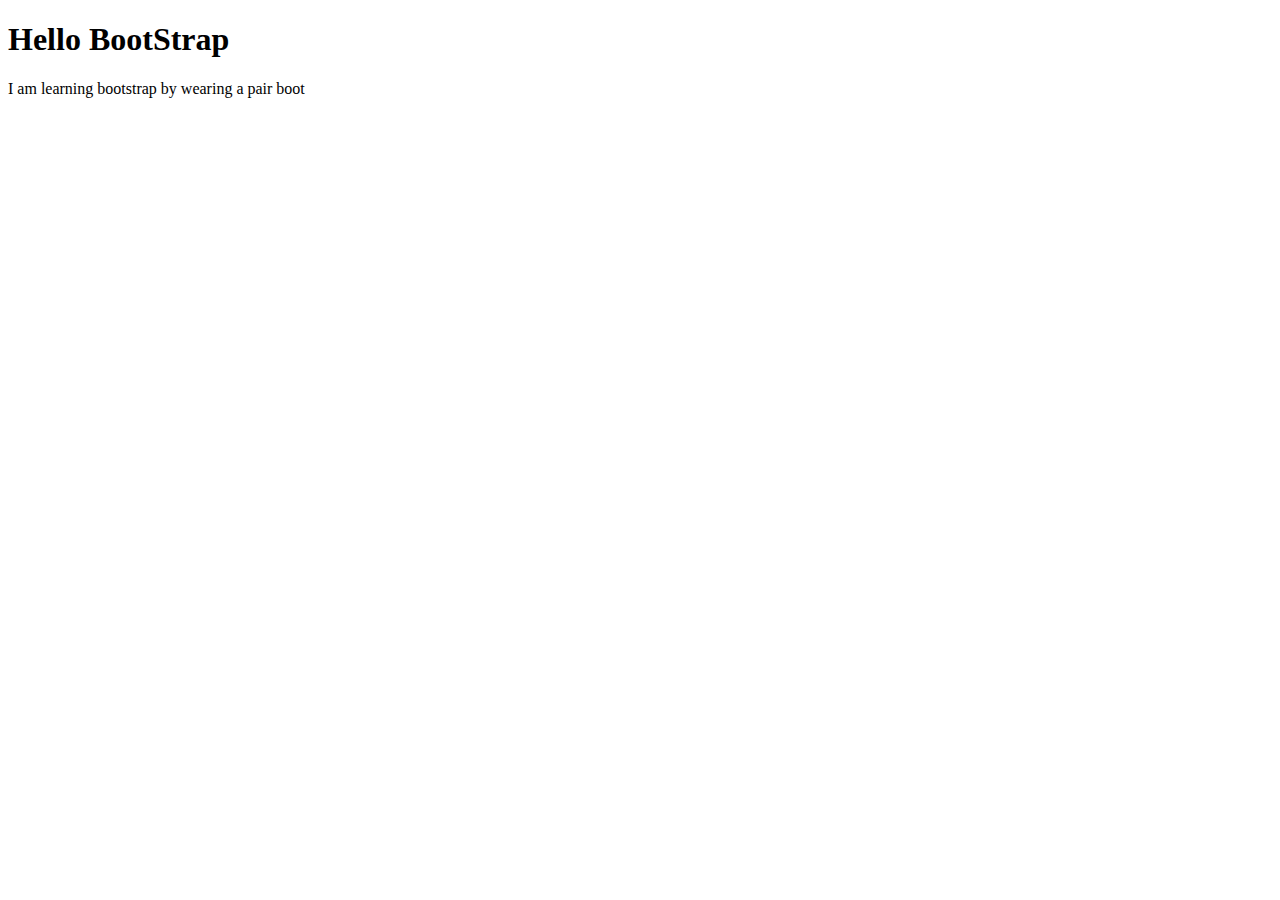
==== index.html @ b8e21379 "first commit" ====
<!DOCTYPE html>
<html lang="en">

<head>
    <meta charset="UTF-8">
    <meta name="viewport" content="width=device-width, initial-scale=1.0">
    <title>Bootstrap Module</title>
    <link href="https://cdn.jsdelivr.net/npm/bootstrap@5.0.0-beta1/dist/css/bootstrap.min.css" rel="stylesheet"
        integrity="sha384-giJF6kkoqNQ00vy+HMDP7azOuL0xtbfIcaT9wjKHr8RbDVddVHyTfAAsrekwKmP1" crossorigin="anonymous">
    <link rel="stylesheet" href="css/style.css">
</head>

<body>
    <h1>Hello BootStrap</h1>
    <p>I am learning bootstrap by wearing a pair boot</p>
</body>

</html>
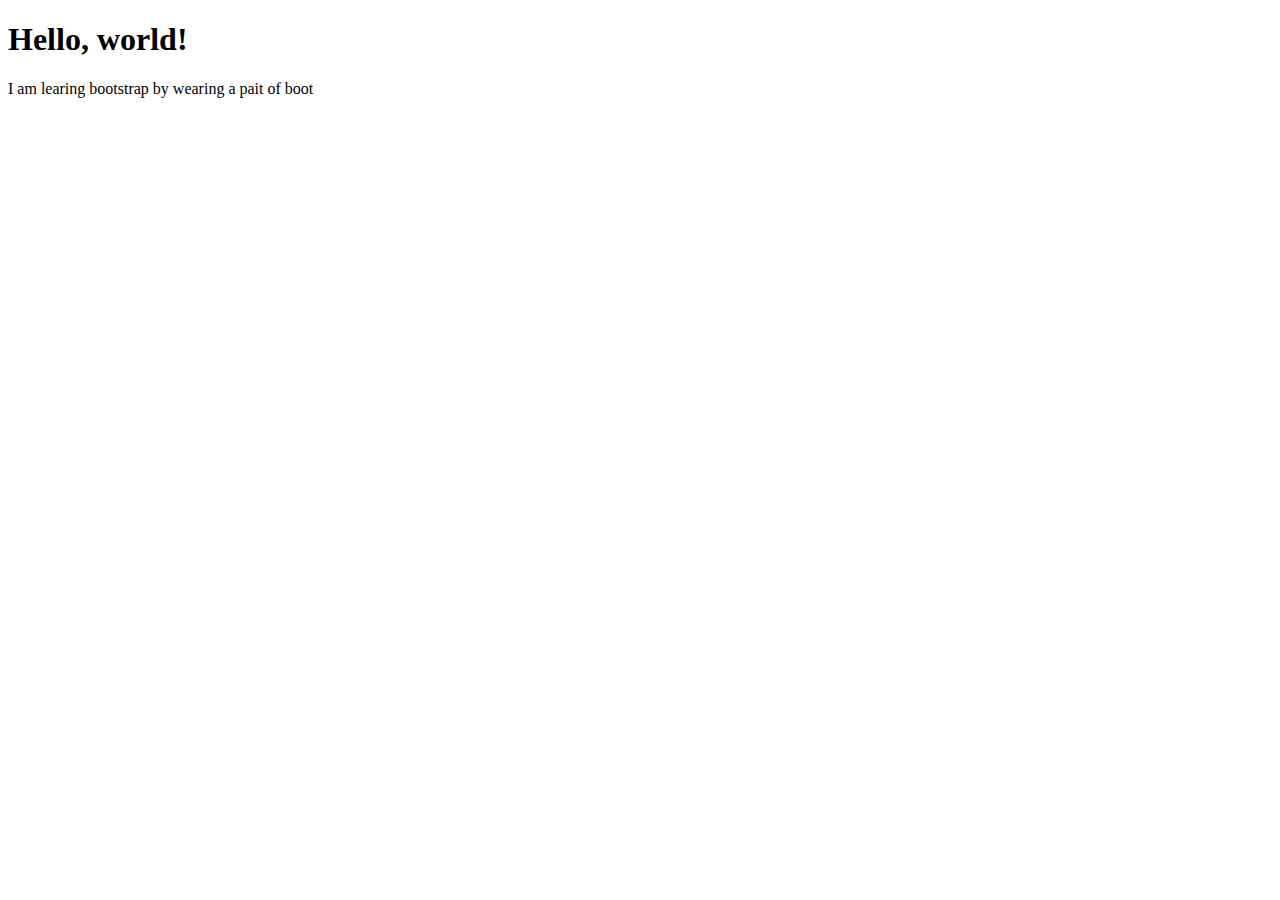
==== commit b0742cd2: "setting up bootstarp for learing new thigs" ====
--- a/index.html
+++ b/index.html
@@ -1,18 +1,30 @@
-<!DOCTYPE html>
+<!doctype html>
 <html lang="en">
+  <head>
+    <!-- Required meta tags -->
+    <meta charset="utf-8">
+    <meta name="viewport" content="width=device-width, initial-scale=1">
 
-<head>
-    <meta charset="UTF-8">
-    <meta name="viewport" content="width=device-width, initial-scale=1.0">
-    <title>Bootstrap Module</title>
-    <link href="https://cdn.jsdelivr.net/npm/bootstrap@5.0.0-beta1/dist/css/bootstrap.min.css" rel="stylesheet"
-        integrity="sha384-giJF6kkoqNQ00vy+HMDP7azOuL0xtbfIcaT9wjKHr8RbDVddVHyTfAAsrekwKmP1" crossorigin="anonymous">
+    <!-- Bootstrap CSS -->
+    <link href="https://cdn.jsdelivr.net/npm/bootstrap@5.0.0-beta1/dist/css/bootstrap.min.css" rel="stylesheet" integrity="sha384-giJF6kkoqNQ00vy+HMDP7azOuL0xtbfIcaT9wjKHr8RbDVddVHyTfAAsrekwKmP1" crossorigin="anonymous">
+    <!-- CSS -->
     <link rel="stylesheet" href="css/style.css">
-</head>
 
-<body>
-    <h1>Hello BootStrap</h1>
-    <p>I am learning bootstrap by wearing a pair boot</p>
-</body>
+    <title>BootStrap Module</title>
+  </head>
+  <body>
+    <h1>Hello, world!</h1>
+    <p>I am learing bootstrap by wearing a pait of boot</p>
 
+    <!-- Optional JavaScript; choose one of the two! -->
+
+    <!-- Option 1: Bootstrap Bundle with Popper -->
+    <script src="https://cdn.jsdelivr.net/npm/bootstrap@5.0.0-beta1/dist/js/bootstrap.bundle.min.js" integrity="sha384-ygbV9kiqUc6oa4msXn9868pTtWMgiQaeYH7/t7LECLbyPA2x65Kgf80OJFdroafW" crossorigin="anonymous"></script>
+
+    <!-- Option 2: Separate Popper and Bootstrap JS -->
+    <!--
+    <script src="https://cdn.jsdelivr.net/npm/@popperjs/core@2.5.4/dist/umd/popper.min.js" integrity="sha384-q2kxQ16AaE6UbzuKqyBE9/u/KzioAlnx2maXQHiDX9d4/zp8Ok3f+M7DPm+Ib6IU" crossorigin="anonymous"></script>
+    <script src="https://cdn.jsdelivr.net/npm/bootstrap@5.0.0-beta1/dist/js/bootstrap.min.js" integrity="sha384-pQQkAEnwaBkjpqZ8RU1fF1AKtTcHJwFl3pblpTlHXybJjHpMYo79HY3hIi4NKxyj" crossorigin="anonymous"></script>
+    -->
+  </body>
 </html>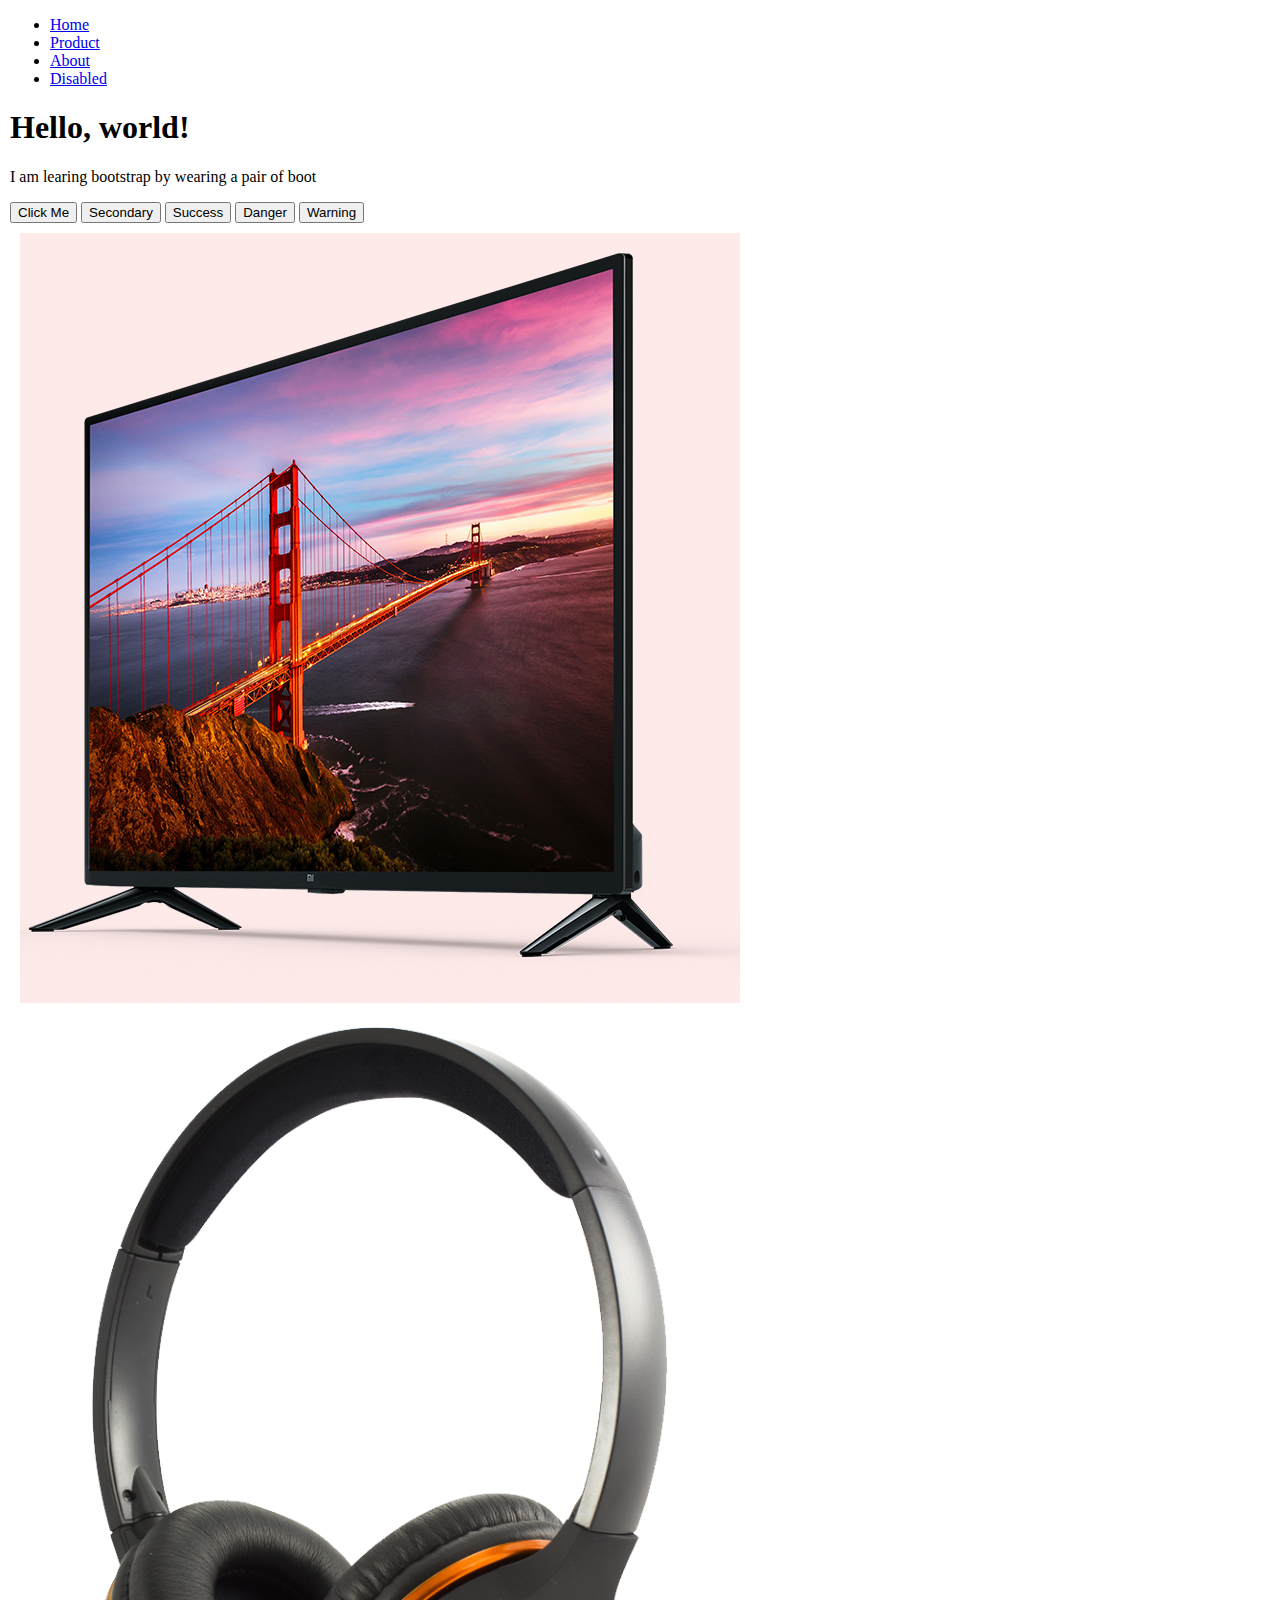
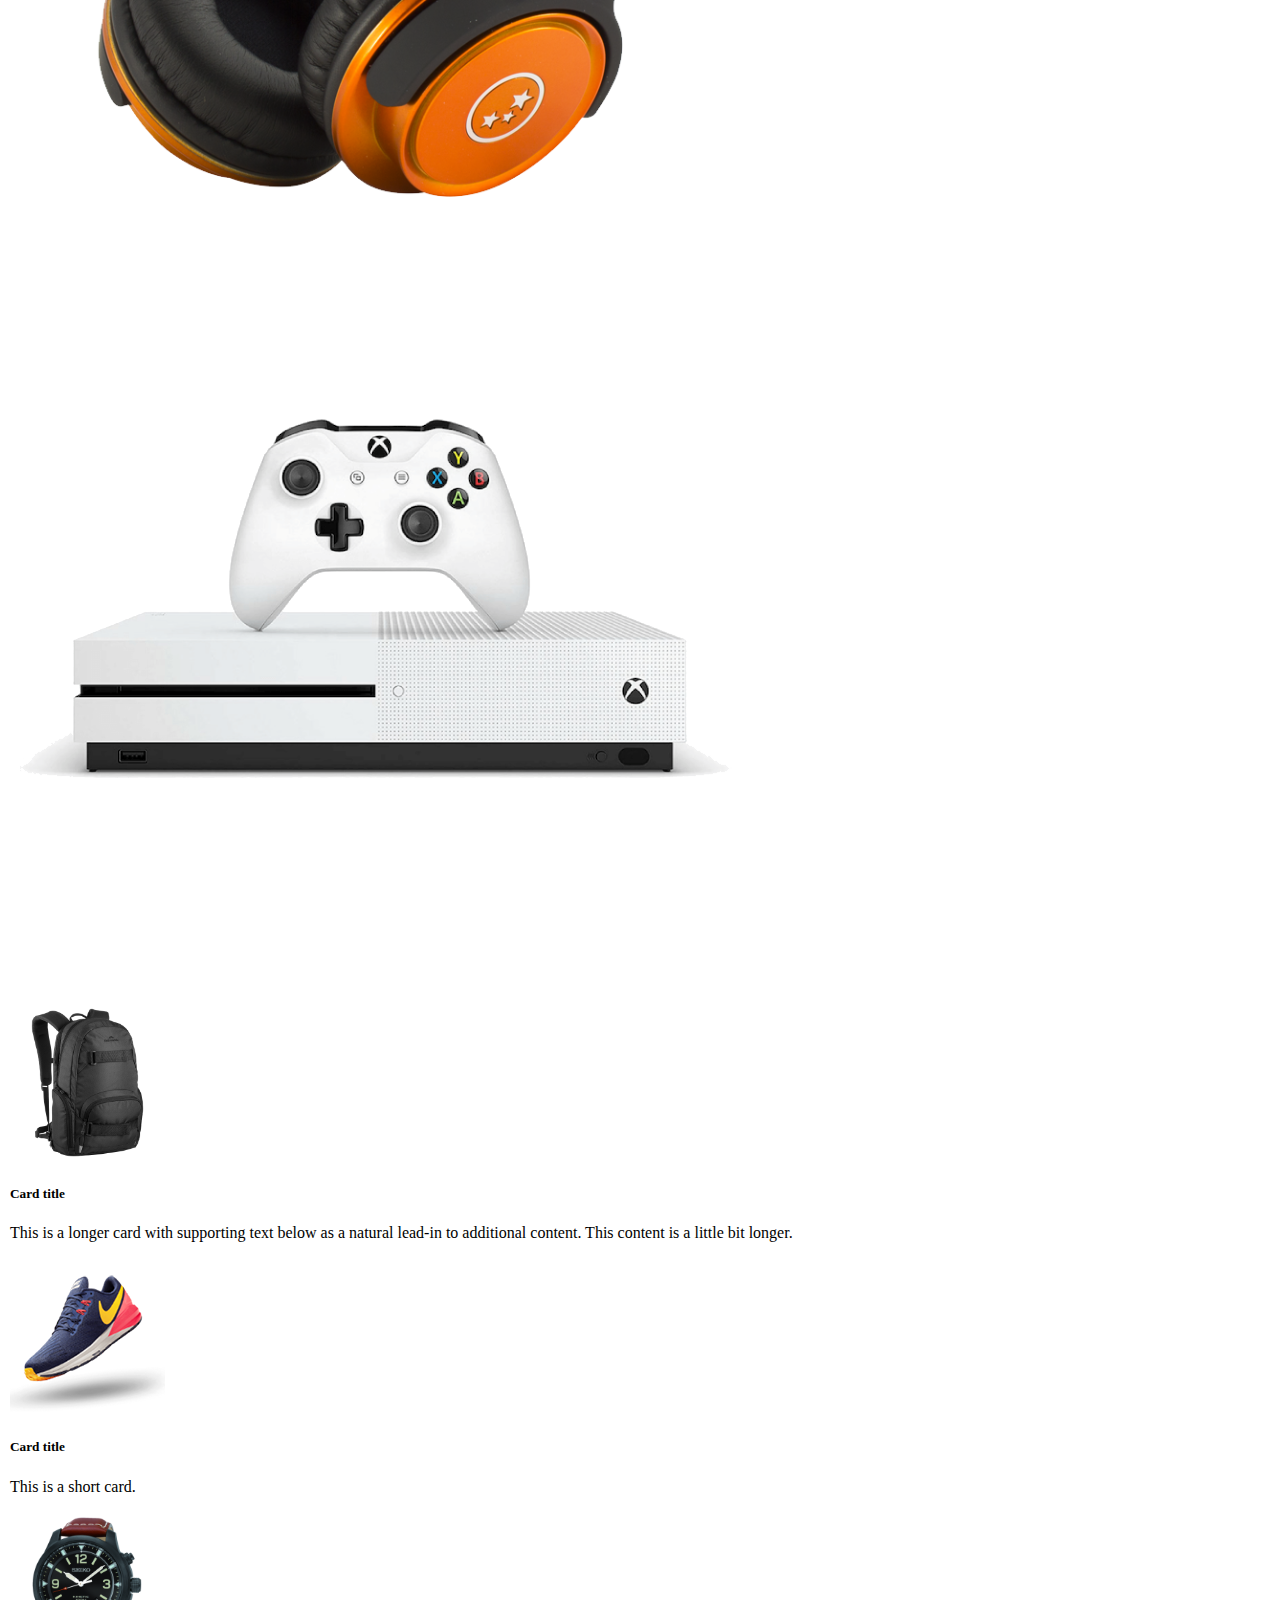
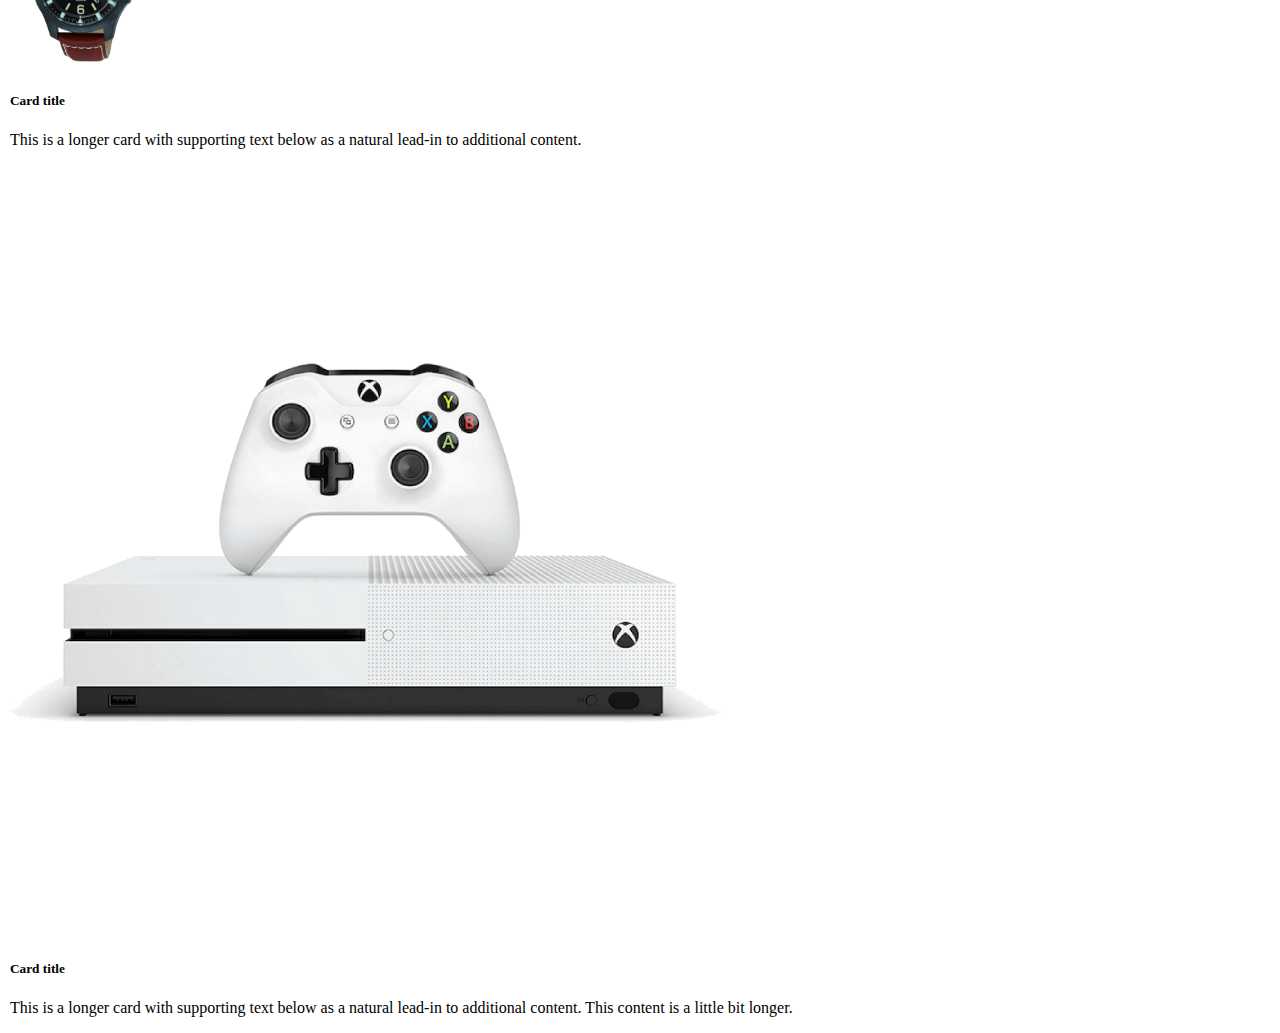
==== commit 07139055: "adding some section" ====
--- a/index.html
+++ b/index.html
@@ -1,30 +1,121 @@
 <!doctype html>
 <html lang="en">
-  <head>
-    <!-- Required meta tags -->
-    <meta charset="utf-8">
-    <meta name="viewport" content="width=device-width, initial-scale=1">
 
-    <!-- Bootstrap CSS -->
-    <link href="https://cdn.jsdelivr.net/npm/bootstrap@5.0.0-beta1/dist/css/bootstrap.min.css" rel="stylesheet" integrity="sha384-giJF6kkoqNQ00vy+HMDP7azOuL0xtbfIcaT9wjKHr8RbDVddVHyTfAAsrekwKmP1" crossorigin="anonymous">
-    <!-- CSS -->
-    <link rel="stylesheet" href="css/style.css">
+<head>
+  <!-- Required meta tags -->
+  <meta charset="utf-8">
+  <meta name="viewport" content="width=device-width, initial-scale=1">
 
-    <title>BootStrap Module</title>
-  </head>
-  <body>
-    <h1>Hello, world!</h1>
-    <p>I am learing bootstrap by wearing a pait of boot</p>
+  <!-- Bootstrap CSS -->
+  <link href="https://cdn.jsdelivr.net/npm/bootstrap@5.0.0-beta1/dist/css/bootstrap.min.css" rel="stylesheet"
+    integrity="sha384-giJF6kkoqNQ00vy+HMDP7azOuL0xtbfIcaT9wjKHr8RbDVddVHyTfAAsrekwKmP1" crossorigin="anonymous">
+  <!-- CSS -->
+  <link rel="stylesheet" href="css/style.css">
 
-    <!-- Optional JavaScript; choose one of the two! -->
+  <title>BootStrap Module</title>
+</head>
 
-    <!-- Option 1: Bootstrap Bundle with Popper -->
-    <script src="https://cdn.jsdelivr.net/npm/bootstrap@5.0.0-beta1/dist/js/bootstrap.bundle.min.js" integrity="sha384-ygbV9kiqUc6oa4msXn9868pTtWMgiQaeYH7/t7LECLbyPA2x65Kgf80OJFdroafW" crossorigin="anonymous"></script>
+<body>
+  <header>
+    <ul class="nav justify-content-end">
+      <li class="nav-item">
+        <a class="nav-link active" aria-current="page" href="#">Home</a>
+      </li>
+      <li class="nav-item">
+        <a class="nav-link" href="#">Product</a>
+      </li>
+      <li class="nav-item">
+        <a class="nav-link" href="#">About</a>
+      </li>
+      <li class="nav-item">
+        <a class="nav-link disabled" href="#" tabindex="-1" aria-disabled="true">Disabled</a>
+      </li>
+    </ul>
+  </header>
+  <h1>Hello, world!</h1>
+  <p class="text-primary">I am learing bootstrap by wearing a pair of boot</p>
+  <button type="button" class="btn btn-primary">Click Me</button>
+  <button type="button" class="btn btn-secondary">Secondary</button>
+  <button type="button" class="btn btn-success">Success</button>
+  <button type="button" class="btn btn-danger">Danger</button>
+  <button type="button" class="btn btn-warning">Warning</button>
 
-    <!-- Option 2: Separate Popper and Bootstrap JS -->
-    <!--
+    <section>
+        <div class="images">
+          <img class="shadow-lg p-3 mb-5 bg-white rounded w-25 img-fluid img-thumbnail" src="images/tv.png" alt="">
+          <img class="shadow-lg p-3 mb-5 bg-white rounded w-25 img-fluid img-thumbnail" src="images/headphone.png" alt="">
+          <img class="shadow-lg p-3 mb-5 bg-white rounded w-25 img-fluid img-thumbnail" src="images/xbox.png" alt="">
+        </div>
+    </section>
+    <section>
+      <div class="row row-cols-1 row-cols-md-3 g-4">
+        <div class="col">
+          <div class="card h-100">
+            <img src="images/bag.png" class="card-img-top" alt="...">
+            <div class="card-body">
+              <h5 class="card-title">Card title</h5>
+              <p class="card-text">This is a longer card with supporting text below as a natural lead-in to additional content. This content is a little bit longer.</p>
+            </div>
+          </div>
+        </div>
+        <div class="col">
+          <div class="card h-100">
+            <img src="images/shoes.png" class="card-img-top" alt="...">
+            <div class="card-body">
+              <h5 class="card-title">Card title</h5>
+              <p class="card-text">This is a short card.</p>
+            </div>
+          </div>
+        </div>
+        <div class="col">
+          <div class="card h-100">
+            <img src="images/watch.png" class="card-img-top" alt="...">
+            <div class="card-body">
+              <h5 class="card-title">Card title</h5>
+              <p class="card-text">This is a longer card with supporting text below as a natural lead-in to additional content.</p>
+            </div>
+          </div>
+        </div>
+        <div class="col">
+          <div class="card h-100">
+            <img src="images/xbox.png" class="card-img-top" alt="...">
+            <div class="card-body">
+              <h5 class="card-title">Card title</h5>
+              <p class="card-text">This is a longer card with supporting text below as a natural lead-in to additional content. This content is a little bit longer.</p>
+            </div>
+          </div>
+        </div>
+      </div>
+    </section>
+
+
+
+
+
+
+
+
+
+
+
+
+
+
+
+
+
+  <!-- Optional JavaScript; choose one of the two! -->
+
+  <!-- Option 1: Bootstrap Bundle with Popper -->
+  <script src="https://cdn.jsdelivr.net/npm/bootstrap@5.0.0-beta1/dist/js/bootstrap.bundle.min.js"
+    integrity="sha384-ygbV9kiqUc6oa4msXn9868pTtWMgiQaeYH7/t7LECLbyPA2x65Kgf80OJFdroafW"
+    crossorigin="anonymous"></script>
+
+  <!-- Option 2: Separate Popper and Bootstrap JS -->
+  <!--
     <script src="https://cdn.jsdelivr.net/npm/@popperjs/core@2.5.4/dist/umd/popper.min.js" integrity="sha384-q2kxQ16AaE6UbzuKqyBE9/u/KzioAlnx2maXQHiDX9d4/zp8Ok3f+M7DPm+Ib6IU" crossorigin="anonymous"></script>
     <script src="https://cdn.jsdelivr.net/npm/bootstrap@5.0.0-beta1/dist/js/bootstrap.min.js" integrity="sha384-pQQkAEnwaBkjpqZ8RU1fF1AKtTcHJwFl3pblpTlHXybJjHpMYo79HY3hIi4NKxyj" crossorigin="anonymous"></script>
     -->
-  </body>
+</body>
+
 </html>--- a/css/style.css
+++ b/css/style.css
@@ -0,0 +1,10 @@
+body{
+    margin: 10px;
+}
+.images img{
+    margin: 10px;
+}
+/* .card img{
+    height: 300px;
+    width: 450px;
+} */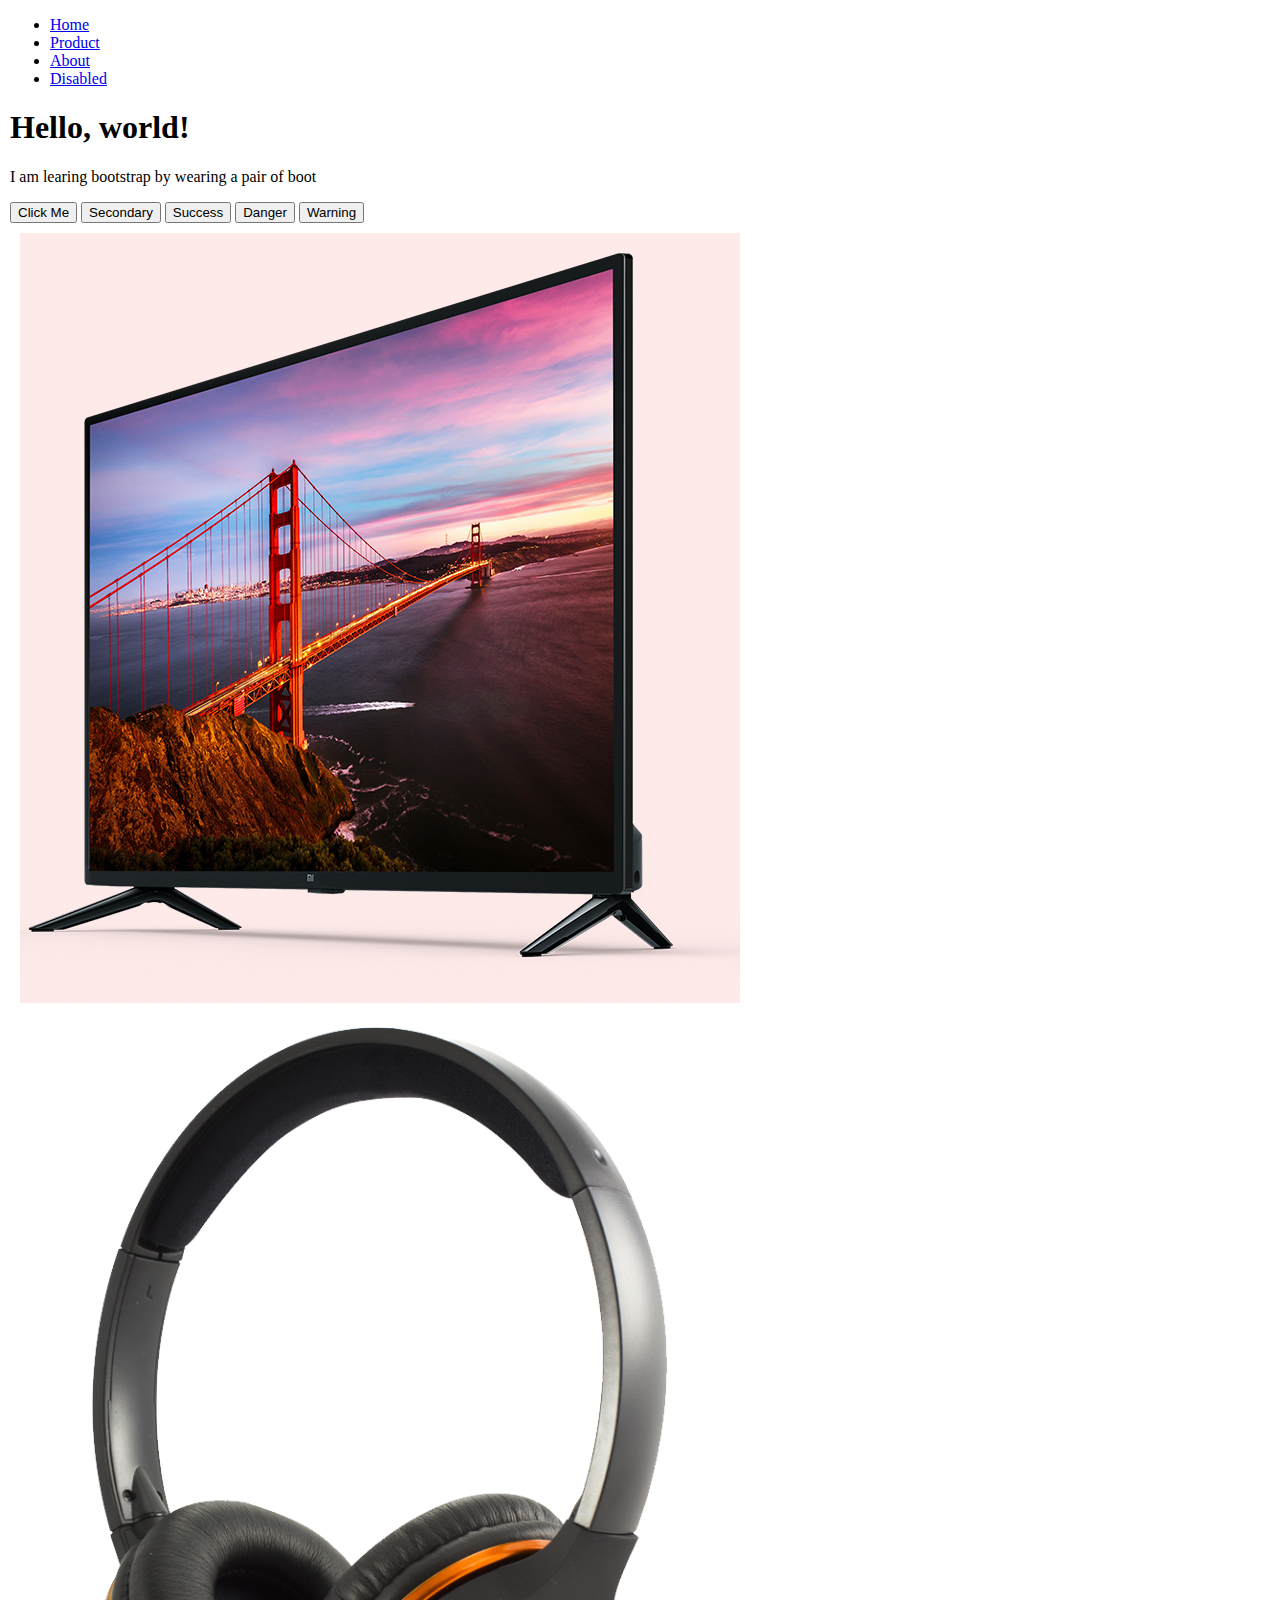
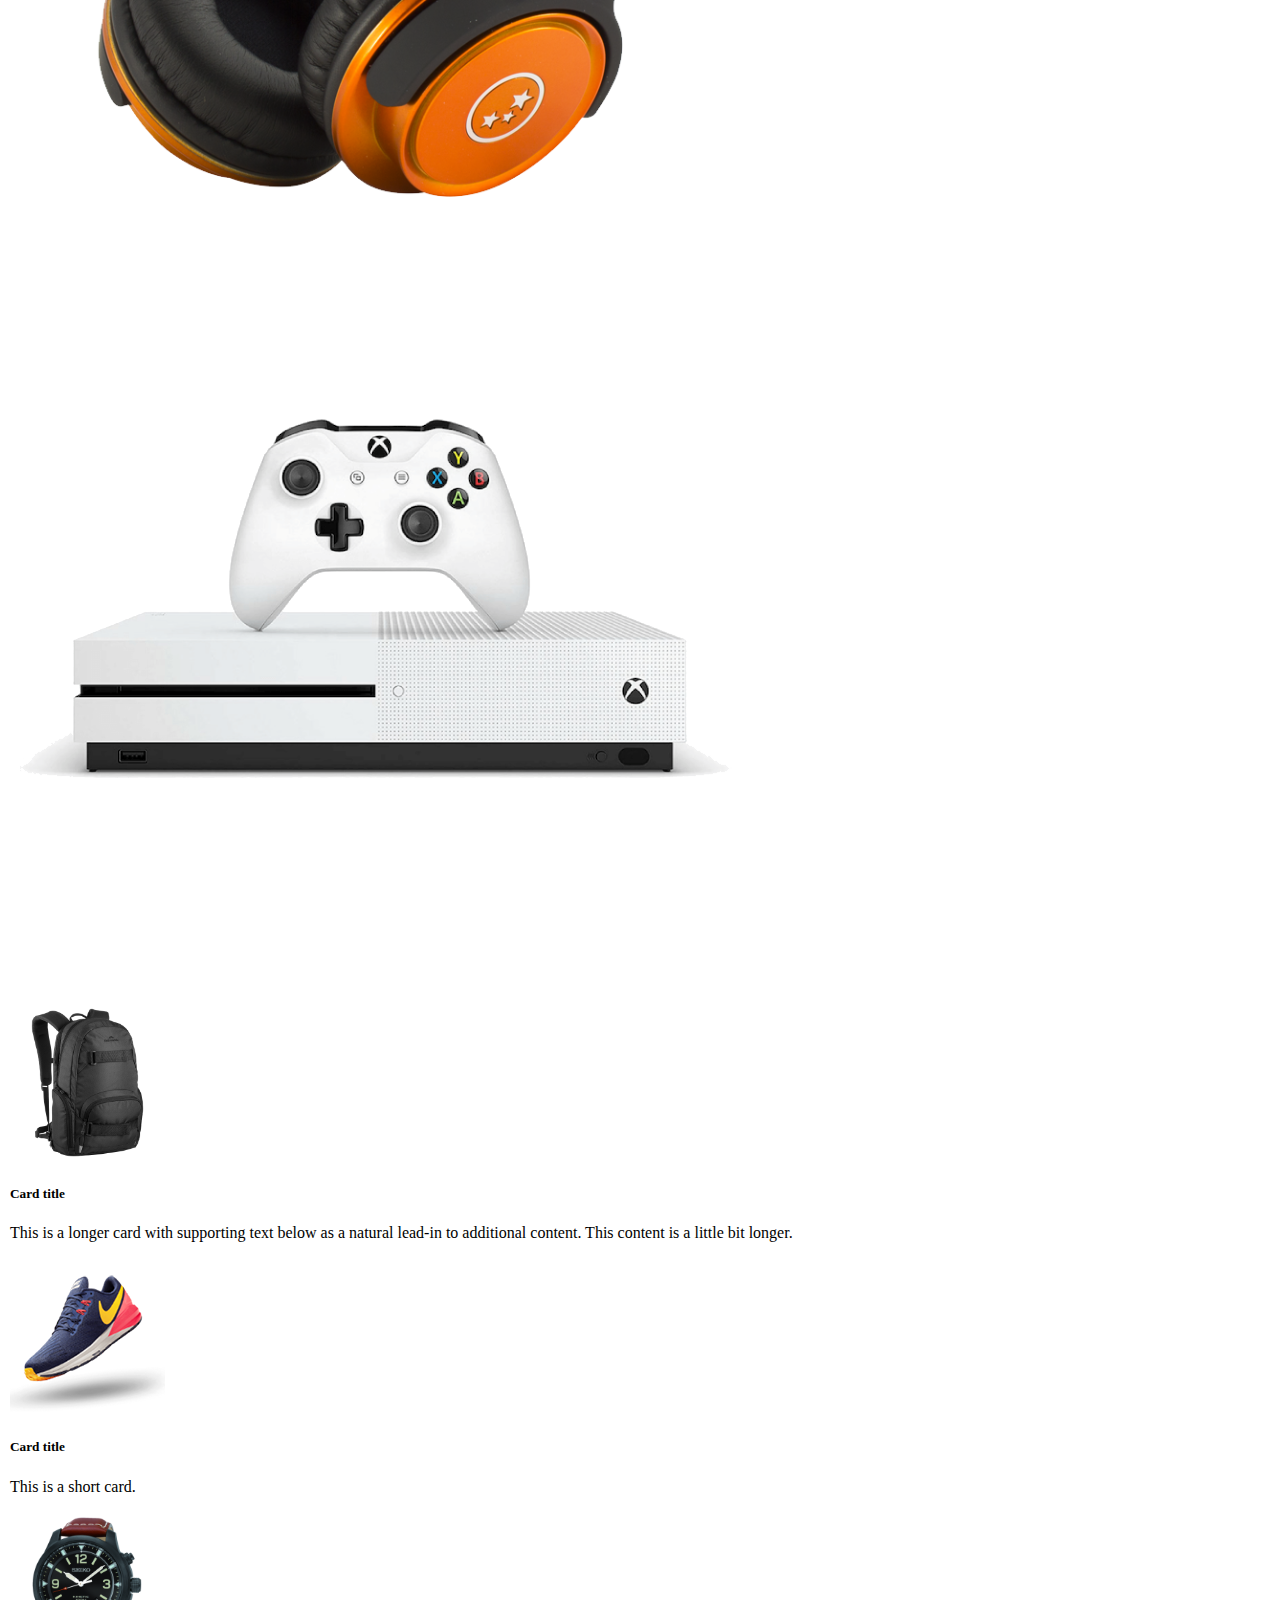
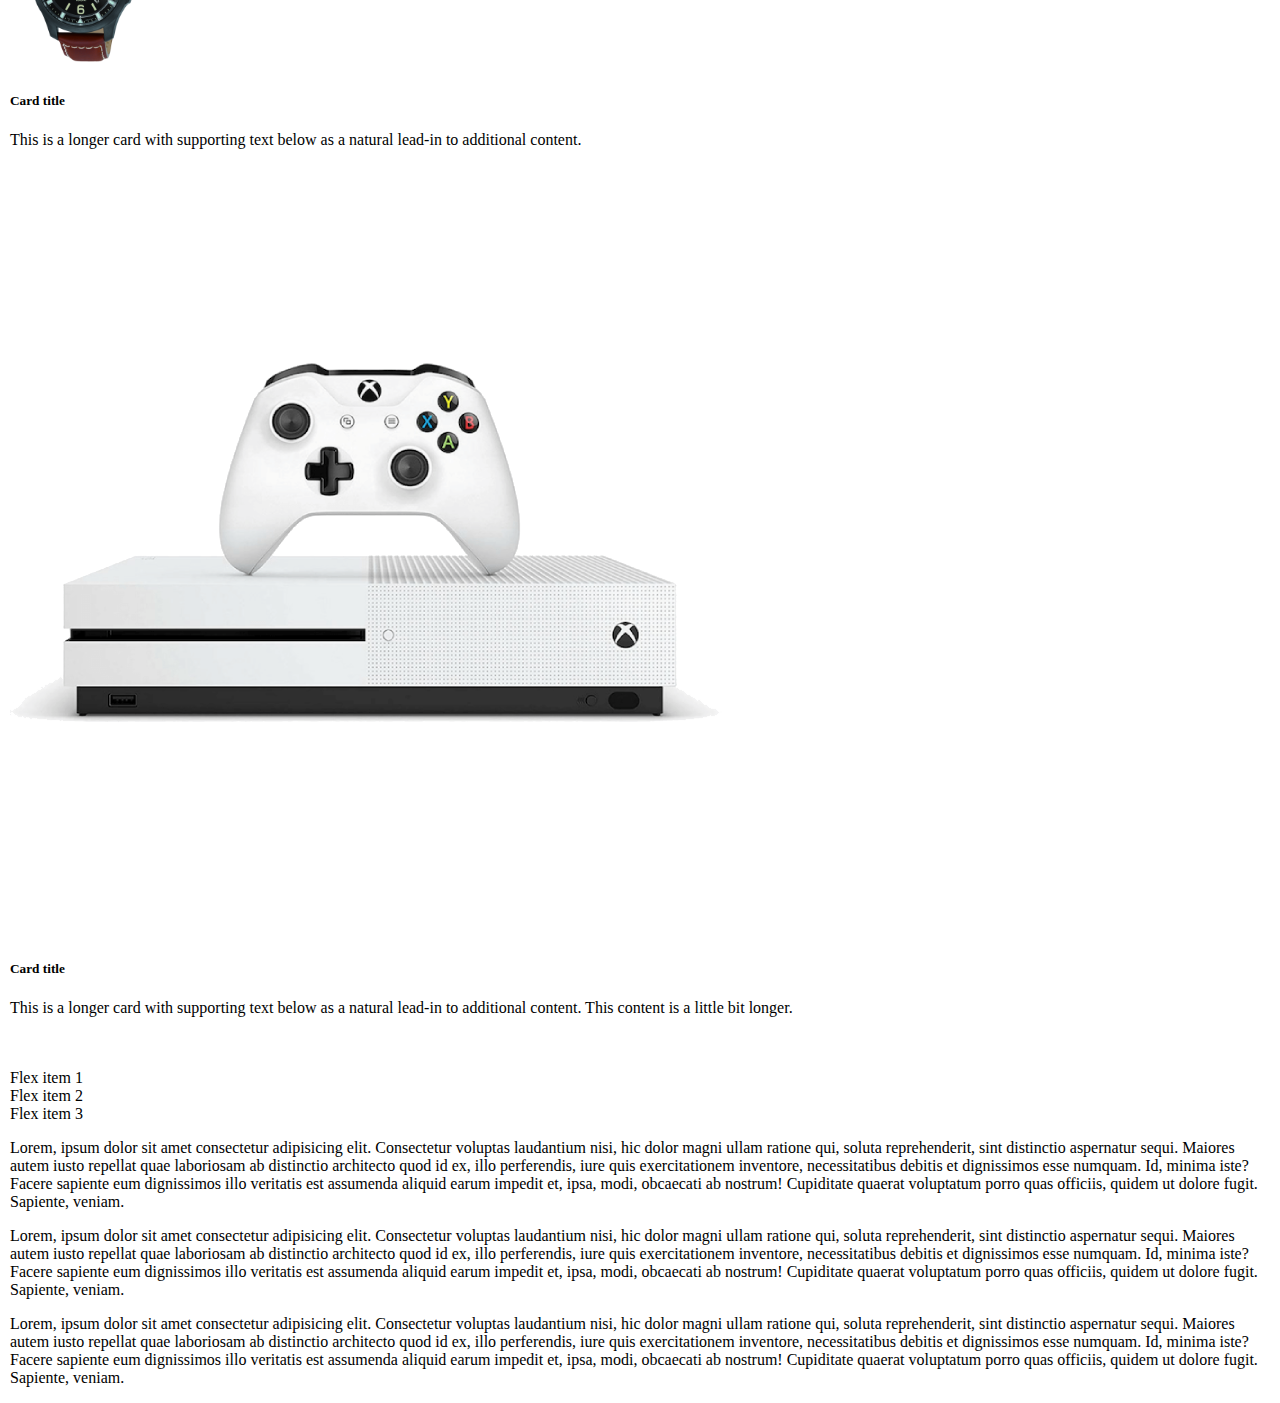
==== commit 54353e3b: "adding some new section" ====
--- a/index.html
+++ b/index.html
@@ -40,53 +40,91 @@
   <button type="button" class="btn btn-danger">Danger</button>
   <button type="button" class="btn btn-warning">Warning</button>
 
-    <section>
-        <div class="images">
-          <img class="shadow-lg p-3 mb-5 bg-white rounded w-25 img-fluid img-thumbnail" src="images/tv.png" alt="">
-          <img class="shadow-lg p-3 mb-5 bg-white rounded w-25 img-fluid img-thumbnail" src="images/headphone.png" alt="">
-          <img class="shadow-lg p-3 mb-5 bg-white rounded w-25 img-fluid img-thumbnail" src="images/xbox.png" alt="">
-        </div>
-    </section>
-    <section>
-      <div class="row row-cols-1 row-cols-md-3 g-4">
-        <div class="col">
-          <div class="card h-100">
-            <img src="images/bag.png" class="card-img-top" alt="...">
-            <div class="card-body">
-              <h5 class="card-title">Card title</h5>
-              <p class="card-text">This is a longer card with supporting text below as a natural lead-in to additional content. This content is a little bit longer.</p>
-            </div>
-          </div>
-        </div>
-        <div class="col">
-          <div class="card h-100">
-            <img src="images/shoes.png" class="card-img-top" alt="...">
-            <div class="card-body">
-              <h5 class="card-title">Card title</h5>
-              <p class="card-text">This is a short card.</p>
-            </div>
-          </div>
-        </div>
-        <div class="col">
-          <div class="card h-100">
-            <img src="images/watch.png" class="card-img-top" alt="...">
-            <div class="card-body">
-              <h5 class="card-title">Card title</h5>
-              <p class="card-text">This is a longer card with supporting text below as a natural lead-in to additional content.</p>
-            </div>
-          </div>
-        </div>
-        <div class="col">
-          <div class="card h-100">
-            <img src="images/xbox.png" class="card-img-top" alt="...">
-            <div class="card-body">
-              <h5 class="card-title">Card title</h5>
-              <p class="card-text">This is a longer card with supporting text below as a natural lead-in to additional content. This content is a little bit longer.</p>
-            </div>
+  <section class="container">
+    <div class="images">
+      <img class="shadow-lg p-3 mb-5 bg-white rounded w-25 img-fluid img-thumbnail" src="images/tv.png" alt="">
+      <img class="shadow-lg p-3 mb-5 bg-white rounded w-25 img-fluid img-thumbnail" src="images/headphone.png" alt="">
+      <img class="shadow-lg p-3 mb-5 bg-white rounded w-25 img-fluid img-thumbnail" src="images/xbox.png" alt="">
+    </div>
+  </section>
+  <section>
+    <div class="row row-cols-1 row-cols-md-3 g-4">
+      <div class="col">
+        <div class="card h-100">
+          <img src="images/bag.png" class="card-img-top" alt="...">
+          <div class="card-body">
+            <h5 class="card-title">Card title</h5>
+            <p class="card-text">This is a longer card with supporting text below as a natural lead-in to additional
+              content. This content is a little bit longer.</p>
           </div>
         </div>
       </div>
-    </section>
+      <div class="col">
+        <div class="card h-100">
+          <img src="images/shoes.png" class="card-img-top" alt="...">
+          <div class="card-body">
+            <h5 class="card-title">Card title</h5>
+            <p class="card-text">This is a short card.</p>
+          </div>
+        </div>
+      </div>
+      <div class="col">
+        <div class="card h-100">
+          <img src="images/watch.png" class="card-img-top" alt="...">
+          <div class="card-body">
+            <h5 class="card-title">Card title</h5>
+            <p class="card-text">This is a longer card with supporting text below as a natural lead-in to additional
+              content.</p>
+          </div>
+        </div>
+      </div>
+      <div class="col">
+        <div class="card h-100">
+          <img src="images/xbox.png" class="card-img-top" alt="...">
+          <div class="card-body">
+            <h5 class="card-title">Card title</h5>
+            <p class="card-text">This is a longer card with supporting text below as a natural lead-in to additional
+              content. This content is a little bit longer.</p>
+          </div>
+        </div>
+      </div>
+    </div>
+  </section>
+  <br>
+  <br>
+  <div class="d-flex flex-row bd-highlight mb-3 btn-danger justify-content-around">
+    <div class="p-2 bd-highlight">Flex item 1</div>
+    <div class="p-2 bd-highlight">Flex item 2</div>
+    <div class="p-2 bd-highlight">Flex item 3</div>
+  </div>
+  <div class="container">
+    <div class="row">
+      <div class="col-sm-12 col-md-6 col-lg-4">
+        <p>Lorem, ipsum dolor sit amet consectetur adipisicing elit. Consectetur voluptas laudantium nisi, hic dolor
+          magni ullam ratione qui, soluta reprehenderit, sint distinctio aspernatur sequi. Maiores autem iusto repellat
+          quae laboriosam ab distinctio architecto quod id ex, illo perferendis, iure quis exercitationem inventore,
+          necessitatibus debitis et dignissimos esse numquam. Id, minima iste? Facere sapiente eum dignissimos illo
+          veritatis est assumenda aliquid earum impedit et, ipsa, modi, obcaecati ab nostrum! Cupiditate quaerat
+          voluptatum porro quas officiis, quidem ut dolore fugit. Sapiente, veniam.</p>
+      </div>
+      <div class="col-sm-12 col-md-6 col-lg-4">
+        <p>Lorem, ipsum dolor sit amet consectetur adipisicing elit. Consectetur voluptas laudantium nisi, hic dolor
+          magni ullam ratione qui, soluta reprehenderit, sint distinctio aspernatur sequi. Maiores autem iusto repellat
+          quae laboriosam ab distinctio architecto quod id ex, illo perferendis, iure quis exercitationem inventore,
+          necessitatibus debitis et dignissimos esse numquam. Id, minima iste? Facere sapiente eum dignissimos illo
+          veritatis est assumenda aliquid earum impedit et, ipsa, modi, obcaecati ab nostrum! Cupiditate quaerat
+          voluptatum porro quas officiis, quidem ut dolore fugit. Sapiente, veniam.</p>
+      </div>
+      <div class="col-sm-12 col-md-6 col-lg-4 ">
+        <p>Lorem, ipsum dolor sit amet consectetur adipisicing elit. Consectetur voluptas laudantium nisi, hic dolor
+          magni ullam ratione qui, soluta reprehenderit, sint distinctio aspernatur sequi. Maiores autem iusto repellat
+          quae laboriosam ab distinctio architecto quod id ex, illo perferendis, iure quis exercitationem inventore,
+          necessitatibus debitis et dignissimos esse numquam. Id, minima iste? Facere sapiente eum dignissimos illo
+          veritatis est assumenda aliquid earum impedit et, ipsa, modi, obcaecati ab nostrum! Cupiditate quaerat
+          voluptatum porro quas officiis, quidem ut dolore fugit. Sapiente, veniam.</p>
+      </div>
+    </div>
+  </div>
 
 
 
